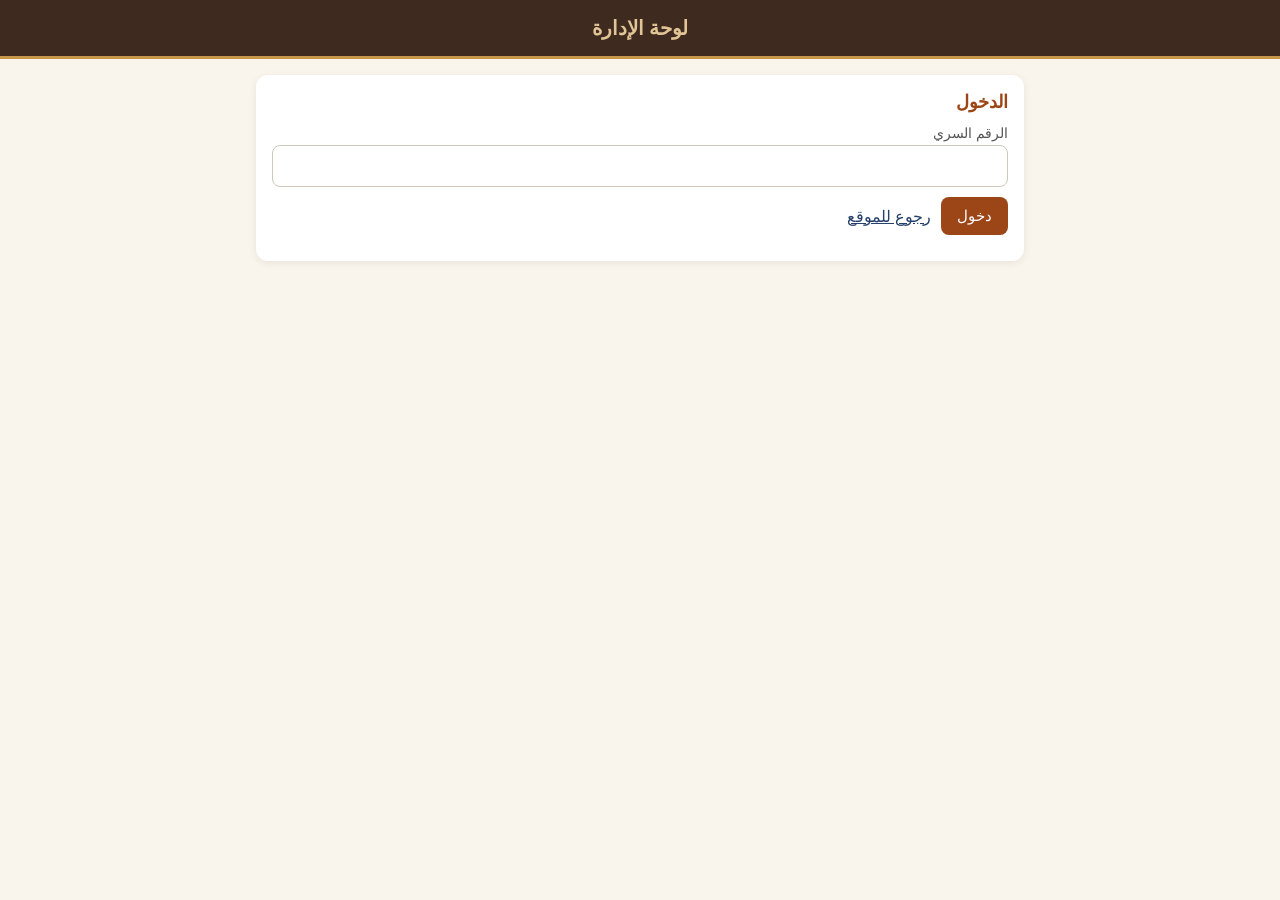
==== admin.html @ ddc1f8a0 "بناء موقع رسماتي: عرض منتجات، طلب واتساب، لوحة إدارة موقع مستقل جديد (نفس فكرة وآلية متجر فاطمة) بأل" ====
<!DOCTYPE html>
<html lang="ar" dir="rtl">
<head>
<meta charset="UTF-8">
<meta name="viewport" content="width=device-width, initial-scale=1.0">
<meta name="robots" content="noindex">
<title>لوحة الإدارة</title>
<style>
* { box-sizing: border-box; margin: 0; padding: 0; }
body { font-family: Tahoma, Arial, sans-serif; background: #faf5ec; color: #3e2a1e; padding-bottom: 90px; }
.bar { background: #3e2a1e; border-bottom: 3px solid #c99749; color: #e2c597; padding: 16px; text-align: center; font-size: 20px; font-weight: bold; }
.wrap { max-width: 800px; margin: 0 auto; padding: 16px; }
.box { background: #fff; border-radius: 12px; padding: 16px; margin-bottom: 16px; box-shadow: 0 2px 8px rgba(0,0,0,0.07); }
.box h2 { font-size: 18px; margin-bottom: 12px; color: #9c4517; }
label { display: block; font-size: 14px; margin: 10px 0 4px; color: #555; }
input[type=text], input[type=password], input[type=number], input[type=tel] { width: 100%; padding: 11px; font-size: 16px; border: 1px solid #cfc7bb; border-radius: 8px; }
button { cursor: pointer; font-family: inherit; font-size: 15px; border: 0; border-radius: 8px; padding: 10px 16px; background: #9c4517; color: #fff; }
button:disabled { opacity: 0.45; cursor: not-allowed; }
button.gray { background: #8a8f94; }
button.red { background: #b3392f; }
button.gold { background: #c99749; }
.row { display: flex; gap: 10px; align-items: center; margin-top: 10px; flex-wrap: wrap; }
.product { border: 1px solid #e3ddd2; border-radius: 10px; padding: 10px; margin-top: 12px; }
.product .fields { display: grid; grid-template-columns: 70px 1fr 90px; gap: 8px; }
.product .acts { display: flex; gap: 8px; align-items: center; flex-wrap: wrap; margin-top: 8px; }
.thumbs { display: flex; gap: 8px; flex-wrap: wrap; margin-top: 8px; }
.thumb { position: relative; width: 74px; height: 74px; border-radius: 8px; overflow: hidden; background: #eee; border: 1px solid #e3ddd2; }
.thumb img { width: 100%; height: 100%; object-fit: cover; display: block; }
.thumb .num { position: absolute; top: 2px; right: 2px; background: rgba(62,42,30,0.75); color: #e2c597; font-size: 10px; font-weight: bold; padding: 0 5px; border-radius: 8px; line-height: 15px; }
.thumb .rm { position: absolute; bottom: 2px; left: 2px; background: rgba(179,57,47,0.9); color: #fff; border: none; width: 20px; height: 20px; border-radius: 50%; font-size: 12px; line-height: 20px; padding: 0; text-align: center; }
.thumb.add { display: flex; align-items: center; justify-content: center; border: 1px dashed #c99749; background: #fff; color: #c99749; font-size: 24px; cursor: pointer; }
.hint { font-size: 12px; color: #8a7a6b; margin-top: 6px; }
select { width: 100%; padding: 11px; font-size: 15px; border: 1px solid #cfc7bb; border-radius: 8px; background: #fff; font-family: inherit; color: #3e2a1e; }
.cat-chip { display: inline-flex; align-items: center; gap: 6px; background: #faf5ec; border: 1px solid #e3ddd2; border-radius: 20px; padding: 6px 8px 6px 14px; font-size: 14px; margin: 4px 6px 0 0; }
.cat-chip button { background: #b3392f; color: #fff; border: none; width: 20px; height: 20px; border-radius: 50%; font-size: 12px; line-height: 20px; padding: 0; text-align: center; }
.cat-add { display: flex; gap: 8px; margin-top: 12px; }
.cat-add input { flex: 1; }
.cat-list { display: flex; flex-wrap: wrap; }
.cat-empty { font-size: 13px; color: #8a7a6b; }
.msg { margin-top: 10px; font-size: 14px; line-height: 1.8; }
.ok { color: #1b7a3b; }
.err { color: #b3392f; }
.savebar { position: fixed; bottom: 0; right: 0; left: 0; background: #fff; border-top: 1px solid #ddd; padding: 12px; text-align: center; }
.savebar button { width: 100%; max-width: 500px; font-size: 17px; padding: 13px; background: #9c4517; border: 1px solid #c99749; color: #e2c597; }
details summary { cursor: pointer; font-weight: bold; color: #9c4517; }
ol { margin: 10px 20px 0 0; line-height: 2; font-size: 14px; }
a { color: #25406b; }
@media (max-width: 520px) {
  .product .fields { grid-template-columns: 60px 1fr 80px; }
  .thumb, .thumb.add { width: 64px; height: 64px; }
}
</style>
</head>
<body>

<div class="bar">لوحة الإدارة</div>

<div class="wrap" id="loginBox">
  <div class="box">
    <h2>الدخول</h2>
    <label>الرقم السري</label>
    <input type="password" id="pinInput" inputmode="numeric" autocomplete="off">
    <div class="row">
      <button id="loginBtn">دخول</button>
      <a href="index.html">رجوع للموقع</a>
    </div>
    <p class="msg err" id="loginMsg"></p>
  </div>
</div>

<div class="wrap" id="panel" hidden>

  <div class="box">
    <h2>نصوص الموقع</h2>
    <label>العنوان (المربع الأعلى)</label>
    <input type="text" id="fTitle">
    <label>السطر تحت العنوان</label>
    <input type="text" id="fSubtitle">
    <label>السطر الأسفل</label>
    <input type="text" id="fFooter">
  </div>

  <div class="box">
    <h2>رقم الواتساب لجميع المنتجات</h2>
    <label>الرقم بالصيغة الدولية، مثال: 966554645623</label>
    <input type="tel" id="fWhatsapp" inputmode="numeric">
    <p class="msg" id="waHint"></p>
  </div>

  <div class="box">
    <h2>أقسام المتجر</h2>
    <p class="hint">أنشئ أقسام مثل "نسائي" و"رجالي"، وبعدها اختر لكل منتج قسمه من القائمة في بطاقته بالأسفل. المنتج بدون قسم يظهر في "بدون قسم". اضغط على اسم أي قسم لتعديله.</p>
    <div class="cat-list" id="catList"></div>
    <div class="cat-add">
      <input type="text" id="catInput" placeholder="اسم القسم الجديد">
      <button class="gold" id="catAddBtn">إضافة قسم</button>
    </div>
    <p class="msg" id="catMsg"></p>
  </div>

  <div class="box">
    <h2>المنتجات</h2>
    <p class="hint">كل منتج يقبل من صورة وحدة إلى 4 صور. إذا فيه أكثر من صورة، تظهر للعميل قابلة للتنقل يمين ويسار.</p>
    <div id="productsList"></div>
    <div class="row">
      <button class="gold" id="addBtn">+ إضافة منتج جديد</button>
    </div>
  </div>

  <div class="box">
    <h2>تغيير الرقم السري</h2>
    <label>الرقم السري الحالي</label>
    <input type="password" id="pinOld" inputmode="numeric" autocomplete="off">
    <label>الرقم السري الجديد (4 أرقام فأكثر)</label>
    <input type="password" id="pinNew" inputmode="numeric" autocomplete="off">
    <label>أعد كتابة الجديد</label>
    <input type="password" id="pinNew2" inputmode="numeric" autocomplete="off">
    <div class="row"><button id="pinBtn">تغيير الرقم السري</button></div>
    <p class="msg" id="pinMsg"></p>
  </div>

  <div class="box">
    <details id="tokenBox">
      <summary>مفتاح النشر (مرة واحدة فقط على كل جهاز)</summary>
      <ol>
        <li>افتح <a href="https://github.com/settings/personal-access-tokens/new" target="_blank" rel="noopener">صفحة إنشاء المفتاح</a>.</li>
        <li>الاسم: متجر، والمدة: سنة.</li>
        <li>في خانة Repository access اختر Only select repositories ثم rasamati.</li>
        <li>في Permissions افتح Repository permissions وغيّر Contents إلى Read and write.</li>
        <li>اضغط Generate token وانسخ المفتاح الطويل والصقه هنا.</li>
      </ol>
      <label>المفتاح</label>
      <input type="password" id="tokenInput" autocomplete="off">
      <div class="row">
        <button id="tokenBtn">حفظ المفتاح على هذا الجهاز</button>
        <button class="gray" id="tokenDel">حذف المفتاح</button>
      </div>
      <p class="msg" id="tokenMsg"></p>
    </details>
  </div>

</div>

<div class="savebar" id="saveBar" hidden>
  <button id="saveBtn">حفظ ونشر الموقع</button>
  <p class="msg" id="saveMsg"></p>
</div>

<script>
var OWNER = 'alaqrab009';
var REPO = 'rasamati';
var BRANCH = 'main';
var MAX_IMAGES = 4;

var data = null;
var pending = {};
var previews = {};

function $(id) { return document.getElementById(id); }

function setMsg(el, text, cls) {
  el.textContent = text;
  el.className = 'msg ' + (cls || '');
}

async function sha256(text) {
  var buf = await crypto.subtle.digest('SHA-256', new TextEncoder().encode(text));
  return Array.from(new Uint8Array(buf)).map(function (b) {
    return b.toString(16).padStart(2, '0');
  }).join('');
}

function toB64(str) {
  return btoa(unescape(encodeURIComponent(str)));
}

function getToken() {
  try { return localStorage.getItem('gh_token') || ''; } catch (e) { return ''; }
}

function ghHeaders(extra) {
  var h = {
    'Authorization': 'Bearer ' + getToken(),
    'Accept': 'application/vnd.github+json'
  };
  for (var k in (extra || {})) { h[k] = extra[k]; }
  return h;
}

function ghUrl(path) {
  return 'https://api.github.com/repos/' + OWNER + '/' + REPO + '/contents/' + path;
}

function normalizePhone(s) {
  var d = String(s).replace(/\D/g, '');
  if (d.indexOf('00') === 0) { d = d.substring(2); }
  if (d.length === 10 && d.indexOf('05') === 0) { d = '966' + d.substring(1); }
  if (d.length === 9 && d.charAt(0) === '5') { d = '966' + d; }
  return d;
}

/* ---------- تحميل البيانات ---------- */

async function loadPublic() {
  var r = await fetch('data.json?t=' + Date.now());
  return r.json();
}

async function loadFresh() {
  if (!getToken()) { return null; }
  try {
    var r = await fetch(ghUrl('data.json') + '?ref=' + BRANCH + '&t=' + Date.now(), {
      headers: ghHeaders({ 'Accept': 'application/vnd.github.raw+json' })
    });
    if (!r.ok) { return null; }
    return await r.json();
  } catch (e) { return null; }
}

function normalizeProducts() {
  if (!Array.isArray(data.categories)) { data.categories = []; }
  data.products.forEach(function (p) {
    if (!p.images) {
      p.images = p.image ? [p.image] : [];
      delete p.image;
    }
    if (typeof p.category !== 'string') { p.category = ''; }
  });
}

/* ---------- الدخول ---------- */

async function login() {
  var pin = $('pinInput').value.trim();
  if (!pin) { return; }
  if (!data) {
    try { data = await loadPublic(); } catch (e) {
      setMsg($('loginMsg'), 'تعذر تحميل البيانات، حدّث الصفحة', 'err');
      return;
    }
  }
  var h = await sha256(pin);
  if (h !== data.pinHash) {
    setMsg($('loginMsg'), 'الرقم السري غير صحيح', 'err');
    return;
  }
  var fresh = await loadFresh();
  if (fresh) { data = fresh; }
  normalizeProducts();
  $('loginBox').hidden = true;
  $('panel').hidden = false;
  $('saveBar').hidden = false;
  fillForm();
  if (!getToken()) { $('tokenBox').open = true; }
}

/* ---------- تعبئة الواجهة ---------- */

function fillForm() {
  $('fTitle').value = data.title;
  $('fSubtitle').value = data.subtitle;
  $('fFooter').value = data.footer;
  $('fWhatsapp').value = data.whatsapp;
  renderCategories();
  renderProducts();
}

/* ---------- الأقسام ---------- */

function renderCategories() {
  var box = $('catList');
  box.innerHTML = '';
  if (data.categories.length === 0) {
    var p = document.createElement('p');
    p.className = 'cat-empty';
    p.textContent = 'ما فيه أقسام بعد. أضف أول قسم من الأسفل.';
    box.appendChild(p);
  }
  data.categories.forEach(function (cat, idx) {
    var chip = document.createElement('span');
    chip.className = 'cat-chip';

    var label = document.createElement('span');
    label.textContent = cat;
    label.title = 'اضغط للتعديل';
    label.style.cursor = 'pointer';
    label.onclick = function () {
      var input = document.createElement('input');
      input.type = 'text';
      input.value = cat;
      input.style.width = Math.max(60, cat.length * 9) + 'px';

      function commit() {
        var newName = input.value.trim();
        if (!newName || newName === cat) { renderCategories(); return; }
        if (data.categories.indexOf(newName) !== -1 && newName !== cat) {
          setMsg($('catMsg'), 'هذا القسم موجود مسبقاً', 'err');
          renderCategories();
          return;
        }
        data.categories[idx] = newName;
        data.products.forEach(function (p) { if (p.category === cat) { p.category = newName; } });
        setMsg($('catMsg'), 'تم تعديل اسم القسم', 'ok');
        renderCategories();
        renderProducts();
      }

      input.onkeydown = function (e) {
        if (e.key === 'Enter') { e.preventDefault(); commit(); }
        if (e.key === 'Escape') { e.preventDefault(); renderCategories(); }
      };
      input.onblur = commit;

      chip.replaceChild(input, label);
      input.focus();
      input.select();
    };
    chip.appendChild(label);

    var del = document.createElement('button');
    del.type = 'button';
    del.textContent = '×';
    del.onclick = function () {
      var inUse = data.products.filter(function (p) { return p.category === cat; }).length;
      var msg = inUse > 0
        ? ('حذف قسم "' + cat + '"؟ ' + inUse + ' منتج فيه راح يرجع بدون قسم.')
        : ('حذف قسم "' + cat + '"؟');
      if (!confirm(msg)) { return; }
      data.categories.splice(idx, 1);
      data.products.forEach(function (p) { if (p.category === cat) { p.category = ''; } });
      renderCategories();
      renderProducts();
    };
    chip.appendChild(del);

    box.appendChild(chip);
  });
}

$('catAddBtn').onclick = function () {
  var name = $('catInput').value.trim();
  var m = $('catMsg');
  if (!name) { setMsg(m, 'اكتب اسم القسم أول', 'err'); return; }
  if (data.categories.indexOf(name) !== -1) { setMsg(m, 'هذا القسم موجود مسبقاً', 'err'); return; }
  data.categories.push(name);
  $('catInput').value = '';
  setMsg(m, 'تم إضافة القسم', 'ok');
  renderCategories();
  renderProducts();
};

$('catInput').addEventListener('keydown', function (e) {
  if (e.key === 'Enter') { e.preventDefault(); $('catAddBtn').click(); }
});

function imgSrc(path) {
  return previews[path] || path || '';
}

function renderProducts() {
  var box = $('productsList');
  box.innerHTML = '';
  data.products.forEach(function (p, i) {
    var el = document.createElement('div');
    el.className = 'product';

    var fields = document.createElement('div');
    fields.className = 'fields';

    var idIn = document.createElement('input');
    idIn.type = 'number';
    idIn.value = p.id;
    idIn.title = 'الرقم';
    idIn.oninput = function () { p.id = parseInt(idIn.value, 10) || 0; };

    var nameIn = document.createElement('input');
    nameIn.type = 'text';
    nameIn.value = p.name;
    nameIn.placeholder = 'اسم المنتج';
    nameIn.oninput = function () { p.name = nameIn.value; };

    var priceIn = document.createElement('input');
    priceIn.type = 'number';
    priceIn.value = p.price;
    priceIn.placeholder = 'السعر';
    priceIn.oninput = function () { p.price = parseFloat(priceIn.value) || 0; };

    fields.appendChild(idIn);
    fields.appendChild(nameIn);
    fields.appendChild(priceIn);

    var catLabel = document.createElement('label');
    catLabel.textContent = 'القسم';
    var catSel = document.createElement('select');
    var noneOpt = document.createElement('option');
    noneOpt.value = '';
    noneOpt.textContent = 'بدون قسم';
    catSel.appendChild(noneOpt);
    data.categories.forEach(function (cat) {
      var opt = document.createElement('option');
      opt.value = cat;
      opt.textContent = cat;
      if (p.category === cat) { opt.selected = true; }
      catSel.appendChild(opt);
    });
    catSel.onchange = function () { p.category = catSel.value; };

    var thumbs = document.createElement('div');
    thumbs.className = 'thumbs';

    function renderThumbs() {
      thumbs.innerHTML = '';
      p.images.forEach(function (path, idx) {
        var t = document.createElement('div');
        t.className = 'thumb';

        var im = document.createElement('img');
        im.src = imgSrc(path);
        t.appendChild(im);

        var num = document.createElement('span');
        num.className = 'num';
        num.textContent = idx + 1;
        t.appendChild(num);

        var rm = document.createElement('button');
        rm.className = 'rm';
        rm.type = 'button';
        rm.textContent = '×';
        rm.onclick = function () {
          p.images.splice(idx, 1);
          renderThumbs();
        };
        t.appendChild(rm);

        thumbs.appendChild(t);
      });

      if (p.images.length < MAX_IMAGES) {
        var addT = document.createElement('div');
        addT.className = 'thumb add';
        addT.textContent = '+';
        addT.onclick = function () { file.click(); };
        thumbs.appendChild(addT);
      }
    }

    var file = document.createElement('input');
    file.type = 'file';
    file.accept = 'image/*';
    file.multiple = true;
    file.style.display = 'none';
    file.onchange = async function () {
      var files = Array.prototype.slice.call(file.files || []);
      file.value = '';
      for (var f = 0; f < files.length; f++) {
        if (p.images.length >= MAX_IMAGES) { break; }
        try {
          var res = await compressImage(files[f]);
          var name = 'images/p' + Date.now() + '_' + f + '.jpg';
          pending[name] = res.b64;
          previews[name] = res.dataUrl;
          p.images.push(name);
        } catch (e) {
          alert('تعذر قراءة إحدى الصور، تم تجاهلها');
        }
      }
      renderThumbs();
    };

    renderThumbs();

    var acts = document.createElement('div');
    acts.className = 'acts';

    var up = document.createElement('button');
    up.className = 'gray';
    up.textContent = '↑';
    up.onclick = function () { moveProduct(i, -1); };

    var down = document.createElement('button');
    down.className = 'gray';
    down.textContent = '↓';
    down.onclick = function () { moveProduct(i, 1); };

    var del = document.createElement('button');
    del.className = 'red';
    del.textContent = 'حذف المنتج';
    del.onclick = function () {
      if (confirm('حذف المنتج رقم ' + p.id + '؟')) {
        data.products.splice(i, 1);
        renderProducts();
      }
    };

    acts.appendChild(up);
    acts.appendChild(down);
    acts.appendChild(del);

    el.appendChild(fields);
    el.appendChild(catLabel);
    el.appendChild(catSel);
    el.appendChild(thumbs);
    el.appendChild(acts);
    el.appendChild(file);
    box.appendChild(el);
  });
}

function moveProduct(i, dir) {
  var j = i + dir;
  if (j < 0 || j >= data.products.length) { return; }
  var t = data.products[i];
  data.products[i] = data.products[j];
  data.products[j] = t;
  renderProducts();
}

$('addBtn').onclick = function () {
  var max = 0;
  data.products.forEach(function (p) { if (p.id > max) { max = p.id; } });
  data.products.push({ id: max + 1, name: '', price: 0, category: '', images: [] });
  renderProducts();
  window.scrollTo(0, document.body.scrollHeight);
};

/* ---------- ضغط الصور ---------- */

function compressImage(file) {
  return new Promise(function (resolve, reject) {
    var reader = new FileReader();
    reader.onerror = reject;
    reader.onload = function () {
      var img = new Image();
      img.onerror = reject;
      img.onload = function () {
        var max = 1000;
        var w = img.width;
        var h = img.height;
        if (w > max || h > max) {
          if (w >= h) { h = Math.round(h * max / w); w = max; }
          else { w = Math.round(w * max / h); h = max; }
        }
        var c = document.createElement('canvas');
        c.width = w;
        c.height = h;
        var ctx = c.getContext('2d');
        ctx.fillStyle = '#ffffff';
        ctx.fillRect(0, 0, w, h);
        ctx.drawImage(img, 0, 0, w, h);
        var url = c.toDataURL('image/jpeg', 0.85);
        resolve({ dataUrl: url, b64: url.split(',')[1] });
      };
      img.src = reader.result;
    };
    reader.readAsDataURL(file);
  });
}

/* ---------- الواتساب ---------- */

$('fWhatsapp').oninput = function () {
  var n = normalizePhone($('fWhatsapp').value);
  if (/^\d{11,15}$/.test(n)) {
    setMsg($('waHint'), 'سيُحفظ كـ: ' + n, 'ok');
  } else {
    setMsg($('waHint'), 'الرقم غير مكتمل', 'err');
  }
};

/* ---------- الرقم السري ---------- */

$('pinBtn').onclick = async function () {
  var m = $('pinMsg');
  var oldH = await sha256($('pinOld').value.trim());
  var n1 = $('pinNew').value.trim();
  var n2 = $('pinNew2').value.trim();
  if (oldH !== data.pinHash) { setMsg(m, 'الرقم السري الحالي غير صحيح', 'err'); return; }
  if (n1.length < 4) { setMsg(m, 'الرقم الجديد قصير، لازم 4 أرقام فأكثر', 'err'); return; }
  if (n1 !== n2) { setMsg(m, 'الرقمان غير متطابقين', 'err'); return; }
  data.pinHash = await sha256(n1);
  $('pinOld').value = '';
  $('pinNew').value = '';
  $('pinNew2').value = '';
  setMsg(m, 'تم التغيير، اضغط "حفظ ونشر الموقع" لتثبيته', 'ok');
};

/* ---------- مفتاح النشر ---------- */

$('tokenBtn').onclick = function () {
  var t = $('tokenInput').value.trim();
  if (!t) { setMsg($('tokenMsg'), 'الصق المفتاح أول', 'err'); return; }
  try {
    localStorage.setItem('gh_token', t);
    $('tokenInput').value = '';
    setMsg($('tokenMsg'), 'تم حفظ المفتاح على هذا الجهاز', 'ok');
  } catch (e) {
    setMsg($('tokenMsg'), 'المتصفح منع الحفظ، افتح اللوحة من متصفح عادي', 'err');
  }
};

$('tokenDel').onclick = function () {
  try { localStorage.removeItem('gh_token'); } catch (e) {}
  setMsg($('tokenMsg'), 'تم حذف المفتاح من هذا الجهاز', 'ok');
};

/* ---------- الحفظ والنشر ---------- */

function sleep(ms) { return new Promise(function (res) { setTimeout(res, ms); }); }

/* يميّز بين مفتاح غير صحيح (401 أو 403 برسالة "Bad credentials"/صلاحيات)
   وبين تحديد مؤقت من جتهاب بسبب كثرة الطلبات (403 مع ذكر "rate limit"),
   والثاني يستاهل إعادة محاولة بدل اعتباره مفتاح خاطئ. */
async function isRateLimit(res) {
  try {
    var j = await res.clone().json();
    var msg = (j && j.message) ? j.message.toLowerCase() : '';
    return msg.indexOf('rate limit') !== -1 || msg.indexOf('abuse') !== -1;
  } catch (e) { return false; }
}

async function requestWithRetry(url, options) {
  var attempts = 0;
  while (true) {
    attempts++;
    var res = await fetch(url, options);
    if (res.status === 403 && await isRateLimit(res) && attempts < 5) {
      await sleep(attempts * 2500);
      continue;
    }
    return res;
  }
}

async function throwFor403(res) {
  if (await isRateLimit(res)) { throw new Error('ratelimit'); }
  throw new Error('auth');
}

async function putFile(path, b64, message) {
  var sha;
  var g = await requestWithRetry(ghUrl(path) + '?ref=' + BRANCH + '&t=' + Date.now(), { headers: ghHeaders() });
  if (g.status === 200) { sha = (await g.json()).sha; }
  else if (g.status === 401) { throw new Error('auth'); }
  else if (g.status === 403) { await throwFor403(g); }
  else if (g.status !== 404) { throw new Error('get ' + g.status); }

  var body = { message: message, content: b64, branch: BRANCH };
  if (sha) { body.sha = sha; }
  var r = await requestWithRetry(ghUrl(path), {
    method: 'PUT',
    headers: ghHeaders({ 'Content-Type': 'application/json' }),
    body: JSON.stringify(body)
  });
  if (r.status === 401) { throw new Error('auth'); }
  if (r.status === 403) { await throwFor403(r); }
  if (!r.ok) { throw new Error('put ' + r.status); }
}

$('saveBtn').onclick = async function () {
  var m = $('saveMsg');
  var btn = $('saveBtn');

  data.title = $('fTitle').value.trim();
  data.subtitle = $('fSubtitle').value.trim();
  data.footer = $('fFooter').value.trim();
  var phone = normalizePhone($('fWhatsapp').value);

  if (!data.title) { setMsg(m, 'العنوان فاضي', 'err'); return; }
  if (!/^\d{11,15}$/.test(phone)) { setMsg(m, 'رقم الواتساب غير صحيح', 'err'); return; }
  data.whatsapp = phone;

  var ids = {};
  for (var i = 0; i < data.products.length; i++) {
    var p = data.products[i];
    if (!p.name.trim()) { setMsg(m, 'المنتج رقم ' + p.id + ' بدون اسم', 'err'); return; }
    if (!p.images || !p.images.length) { setMsg(m, 'المنتج رقم ' + p.id + ' بدون صورة', 'err'); return; }
    if (!p.id || ids[p.id]) { setMsg(m, 'الرقم ' + p.id + ' مكرر أو غير صحيح', 'err'); return; }
    ids[p.id] = true;
  }

  if (!getToken()) {
    setMsg(m, 'ما فيه مفتاح نشر على هذا الجهاز، أضفه من القسم الأخير', 'err');
    $('tokenBox').open = true;
    return;
  }

  btn.disabled = true;
  try {
    var used = {};
    data.products.forEach(function (p) {
      p.images.forEach(function (path) { used[path] = true; });
    });
    var names = Object.keys(pending).filter(function (n) { return used[n]; });

    for (var k = 0; k < names.length; k++) {
      setMsg(m, 'رفع الصورة ' + (k + 1) + ' من ' + names.length + '...', '');
      await putFile(names[k], pending[names[k]], 'إضافة صورة منتج');
      delete pending[names[k]];
      if (k < names.length - 1) { await sleep(600); }
    }

    setMsg(m, 'حفظ البيانات...', '');
    var clean = {
      title: data.title,
      subtitle: data.subtitle,
      footer: data.footer,
      whatsapp: data.whatsapp,
      pinHash: data.pinHash,
      categories: data.categories.slice(),
      products: data.products.map(function (p) {
        return { id: p.id, name: p.name.trim(), price: p.price, category: p.category || '', images: p.images.slice() };
      })
    };
    await putFile('data.json', toB64(JSON.stringify(clean, null, 2)), 'تحديث بيانات الموقع');

    setMsg(m, 'تم الحفظ. التغييرات تظهر للعملاء بعد دقيقة تقريباً', 'ok');
  } catch (e) {
    if (e.message === 'auth') {
      setMsg(m, 'المفتاح غير صحيح أو ما عنده صلاحية الكتابة. أنشئ مفتاح جديد', 'err');
      $('tokenBox').open = true;
    } else if (e.message === 'ratelimit') {
      setMsg(m, 'جيت هاب أوقف الطلبات مؤقتاً بسبب كثرتها. انتظر دقيقة واضغط "حفظ ونشر الموقع" مرة ثانية، الصور اللي رفعت لن تُرفع مرتين', 'err');
    } else {
      setMsg(m, 'فشل الحفظ (' + e.message + '). تأكد من الإنترنت وحاول مرة ثانية', 'err');
    }
  }
  btn.disabled = false;
};

/* ---------- بداية الصفحة ---------- */

$('loginBtn').onclick = login;
$('pinInput').addEventListener('keydown', function (e) { if (e.key === 'Enter') { login(); } });
loadPublic().then(function (d) { data = d; }).catch(function () {});
</script>
</body>
</html>
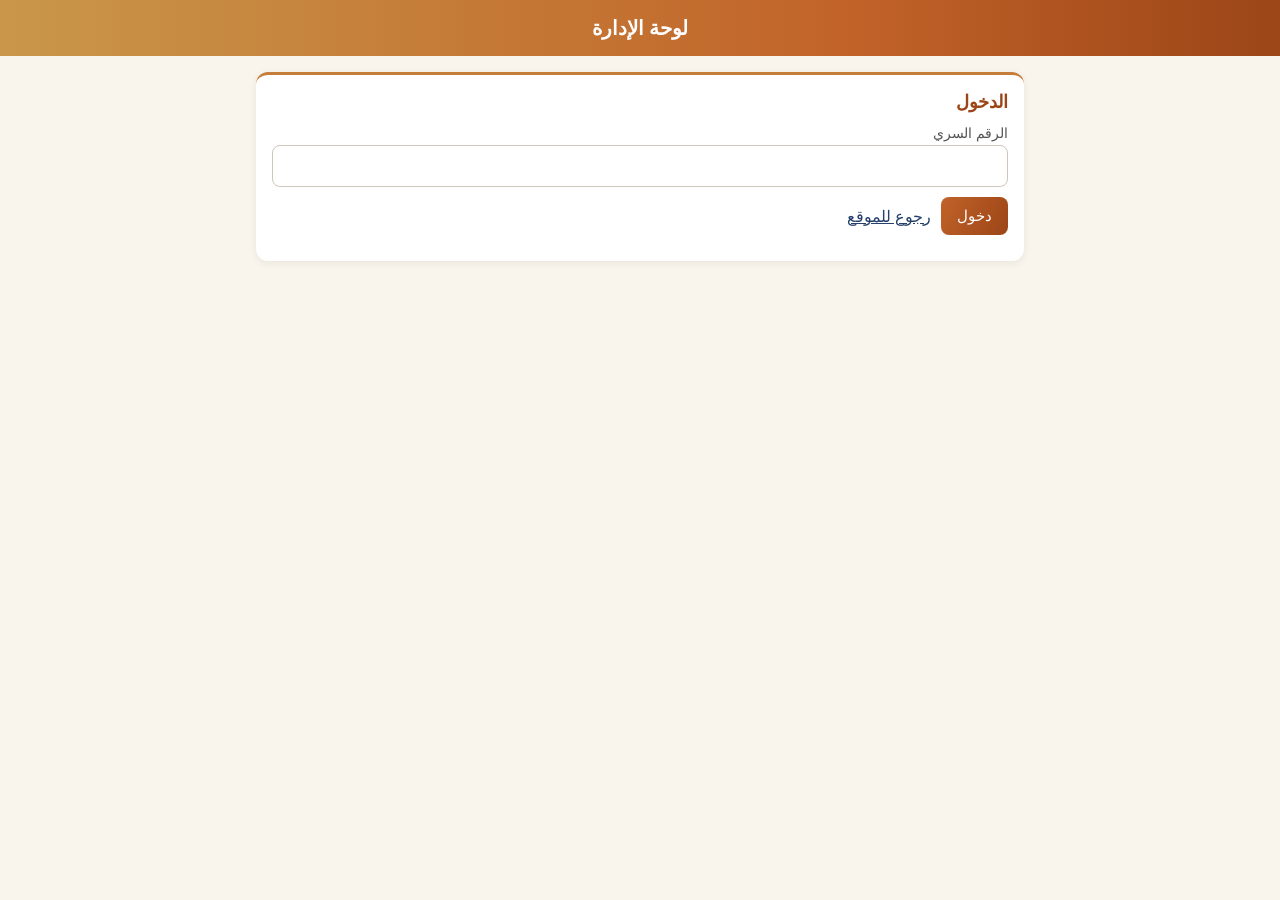
==== commit 0730948b: "إعادة تصميم رسماتي بمزج ألوان الباليت على طابع فني خلفية كريمية مع لمسات لونية ناعمة في الرأس، شريط " ====
--- a/admin.html
+++ b/admin.html
@@ -8,13 +8,13 @@
 <style>
 * { box-sizing: border-box; margin: 0; padding: 0; }
 body { font-family: Tahoma, Arial, sans-serif; background: #faf5ec; color: #3e2a1e; padding-bottom: 90px; }
-.bar { background: #3e2a1e; border-bottom: 3px solid #c99749; color: #e2c597; padding: 16px; text-align: center; font-size: 20px; font-weight: bold; }
+.bar { background: linear-gradient(90deg, #c99749, #c57d39, #c16329, #9c4517); color: #fff; padding: 16px; text-align: center; font-size: 20px; font-weight: bold; }
 .wrap { max-width: 800px; margin: 0 auto; padding: 16px; }
 .box { background: #fff; border-radius: 12px; padding: 16px; margin-bottom: 16px; box-shadow: 0 2px 8px rgba(0,0,0,0.07); }
 .box h2 { font-size: 18px; margin-bottom: 12px; color: #9c4517; }
 label { display: block; font-size: 14px; margin: 10px 0 4px; color: #555; }
 input[type=text], input[type=password], input[type=number], input[type=tel] { width: 100%; padding: 11px; font-size: 16px; border: 1px solid #cfc7bb; border-radius: 8px; }
-button { cursor: pointer; font-family: inherit; font-size: 15px; border: 0; border-radius: 8px; padding: 10px 16px; background: #9c4517; color: #fff; }
+button { cursor: pointer; font-family: inherit; font-size: 15px; border: 0; border-radius: 8px; padding: 10px 16px; background: linear-gradient(120deg, #c16329, #9c4517); color: #fff; }
 button:disabled { opacity: 0.45; cursor: not-allowed; }
 button.gray { background: #8a8f94; }
 button.red { background: #b3392f; }
@@ -41,7 +41,7 @@
 .ok { color: #1b7a3b; }
 .err { color: #b3392f; }
 .savebar { position: fixed; bottom: 0; right: 0; left: 0; background: #fff; border-top: 1px solid #ddd; padding: 12px; text-align: center; }
-.savebar button { width: 100%; max-width: 500px; font-size: 17px; padding: 13px; background: #9c4517; border: 1px solid #c99749; color: #e2c597; }
+.savebar button { width: 100%; max-width: 500px; font-size: 17px; padding: 13px; background: linear-gradient(120deg, #c57d39, #c16329 45%, #9c4517); border: none; color: #fff; }
 details summary { cursor: pointer; font-weight: bold; color: #9c4517; }
 ol { margin: 10px 20px 0 0; line-height: 2; font-size: 14px; }
 a { color: #25406b; }
@@ -49,6 +49,8 @@
   .product .fields { grid-template-columns: 60px 1fr 80px; }
   .thumb, .thumb.add { width: 64px; height: 64px; }
 }
+input:focus, select:focus { outline: none; border-color: #c16329; box-shadow: 0 0 0 3px rgba(193,99,41,0.18); }
+.box { border-top: 3px solid #c57d39; }
 </style>
 </head>
 <body>
